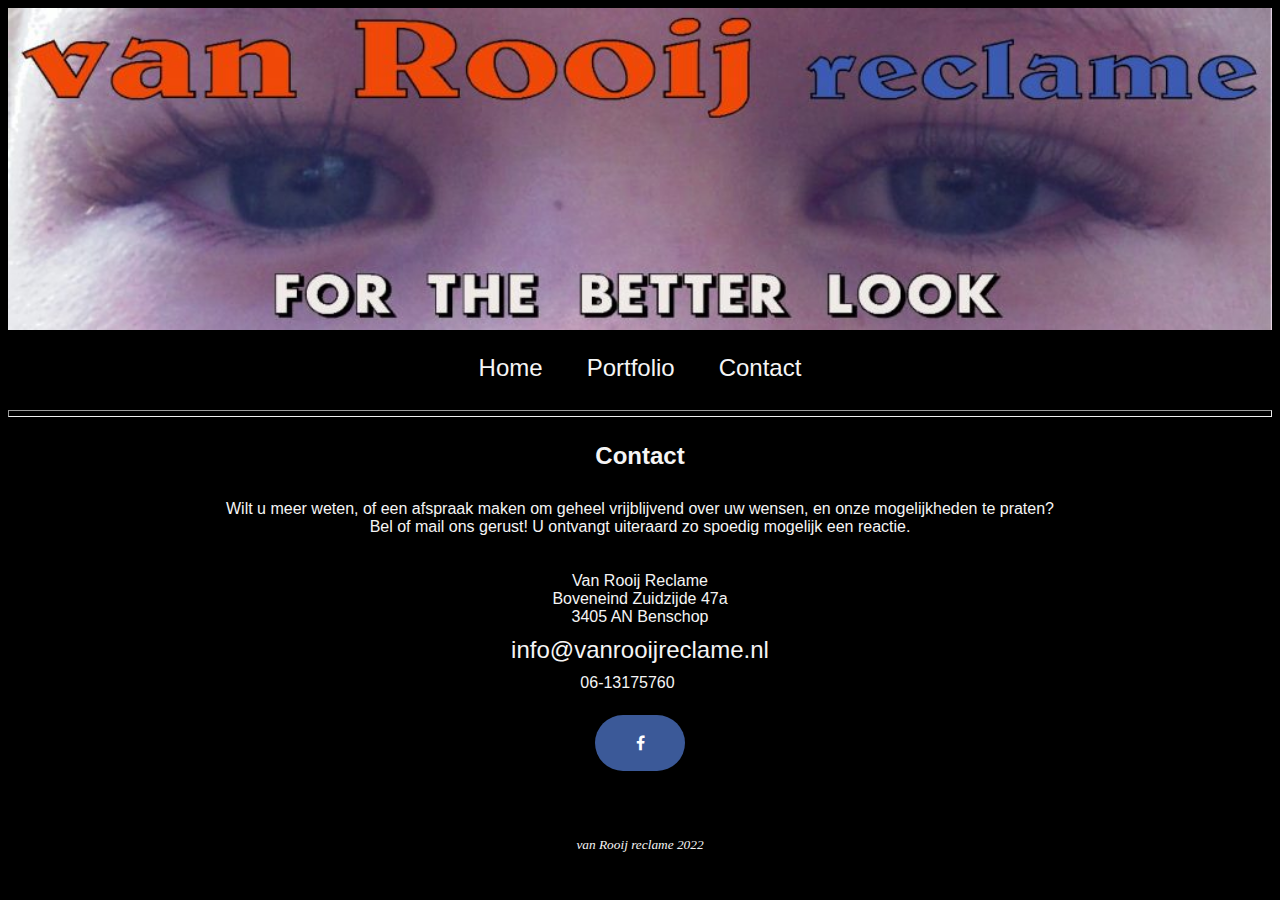
==== contact.html @ eeda5ac7 "Add files via upload" ====
<!DOCTYPE html>
<html lang="nl">
<head>
    <meta charset="UTF-8">
    <meta http-equiv="X-UA-Compatible" content="IE=edge">
    <meta name="viewport" content="width=device-width, initial-scale=1.0">
    <title>Contact</title>
    <link rel="stylesheet" href="stijl/style1.css">
    <link rel="stylesheet" href="https://cdnjs.cloudflare.com/ajax/libs/font-awesome/4.7.0/css/font-awesome.min.css">

</head>
<body>
    <header><img src="img/logo.jpg" id="logo" width="100%" height="auto">
        <div class='nav'>
        <ul>
            <li class="a"><a href='index.html'>Home</a></li>
            <li class="a"><a href='portfolio.html'>Portfolio</a></li>
            <li class="a"><a href='visual/contact.html'>Contact</a></li>
        </ul>
    </nav>
    </div>
    </header>
    <hr>
    <main>
    <h2><b>Contact</b></h2>
    <p class="over">Wilt u meer weten, of een afspraak maken om geheel vrijblijvend over uw wensen, en onze mogelijkheden te praten?<br>
        Bel of mail ons gerust! U ontvangt uiteraard zo spoedig mogelijk een reactie.
        <br>
        <br>
        <adress class="over"><br>
        Van Rooij Reclame<br>
        Boveneind Zuidzijde 47a<br>
        3405 AN Benschop<br>
        <a href='mailto:info@vanrooijreclame.nl'>info@vanrooijreclame.nl</a><br>
        06-13175760</adress><br>
        <br>
        <a href="https://www.facebook.com/VanRooijReclame/" class="fa fa-facebook"></a></p>
    </main>
    <br>
    <br>
    <footer><i>van Rooij reclame 2022</i></footer>
</body>
</html>
---- stijl/style1.css ----
.slider {
    width: 500px;
    text-align: center;
    overflow: hidden;
    display: block;
    vertical-align: middle;
    margin-left: auto;
    margin-right: auto;
  }
  
  .slides {
    display: flex;
    overflow-x: auto;
    
    border-radius: 5px;
    
    scroll-behavior: smooth;
    
    -webkit-overflow-scrolling: touch;
    scroll-snap-points-x: repeat(300px);
    scroll-snap-type: mandatory;
  }
  .slides::-webkit-scrollbar {
    width: 10px;
    height: 10px;
  }
  .slides::-webkit-scrollbar-thumb {
    background: black;
    border-radius: 10px;
  }
  .slides::-webkit-scrollbar-track {
    background: transparent;
  }
  .slides > div {
    flex-shrink: 0;
    width: 500px;
    height: 500px;
    border-radius: 10px;
    background: #eee;
    transform-origin: center center;
    transform: scale(1);
    transition: transform 0.5s;
    position: relative;
    
    display: flex;
    justify-content: center;
    align-items: center;
    font-size: 100px;
  }
  .slides > div:target {
    transform: scale(0.8);
  }
  .author-info {
    background: rgba(0, 0, 0, 0.75);
    color: white;
    padding: 0.75rem;
    text-align: center;
    position: absolute;
    bottom: 0;
    left: 0;
    width: 100%;
    margin: 0;
  }
  .author-info a {
    color: white;
  }
  .img {
    object-fit: cover;
    position: absolute;
    top: 0;
    left: 0;
    width: 100%;
    height: 100%;
  }
  
  .slider > a {
    display: inline-flex;
    width: 2.5rem;
    height: 2.5rem;
    background: black;
    text-decoration: none;
    align-items: center;
    justify-content: center;
    border-radius: 50%;
    margin: 0 0 0.5rem 0;
    position: relative;
  }
  .slider > a:active {
    top: 1px;
  }
  .slider > a:focus {
    background: #000;
  }
  body {
    background-color: black;
    color: whitesmoke;
 }
 header {
    display: block;
    vertical-align: middle;
    text-align: center;
    color: whitesmoke;
    text-decoration: none;
 }
 hr {
    height: 5px;
    
 }
 .nav, ul{
    display: inline-block;
    list-style: none;
    vertical-align: middle;
    margin-left: auto;
    margin-right: auto;
    text-align: center;
    color: whitesmoke;
    text-decoration: none;
 }
ul {
    display: inline-block;
    vertical-align: middle;
    margin: 0px;
    padding: 0px;
    text-align: center;
    color: whitesmoke;
    text-decoration: none;
}
 .nav li {
    display: inline-block;
    vertical-align: middle;
    color: whitesmoke;
    margin-left: auto;
    margin-right: auto;
    text-align: center;
    text-decoration: none;
    
 }
 .fa {  
    padding: 20px;  
    text-align: center;  
    margin: 5px 2px;  
    font-size: 30px;  
    width: 50px;  
  }  
  .fa-facebook {  
    background: #3B5998;  
    color: white;  
    border-radius: 100px;
  }  
 .a, a {
    color: whitesmoke;
    vertical-align: middle;
    display: inline-block;
    text-decoration: none;
    margin-left: auto;
    margin-right: auto;
    padding: 10px;
    font-size: 18pt;
    font-family: 'Lucida Sans', 'Lucida Sans Regular', 'Lucida Grande', 'Lucida Sans Unicode', Geneva, Verdana, sans-serif;
 }
  
 a:hover {
    color: cornflowerblue;
 }
 a:active {
    color:darkred;
 }
 .over, h2 {
    font-family: 'Lucida Sans', 'Lucida Sans Regular', 'Lucida Grande', 'Lucida Sans Unicode', Geneva, Verdana, sans-serif;
    padding: 5px;
    margin: 20px;
    text-align: center;
 } 
 h2 {
    text-align: center;
    
    
 }
 .review {
    text-align: center;
    color: whitesmoke;
 }
 #kleinlogo {
    margin-left: auto;
    margin-right: auto;
    width: 40%;
    
    display: block;
    border-radius: 15px;
 }
 footer {
    text-align: center;
    font-size: 10pt;
 }
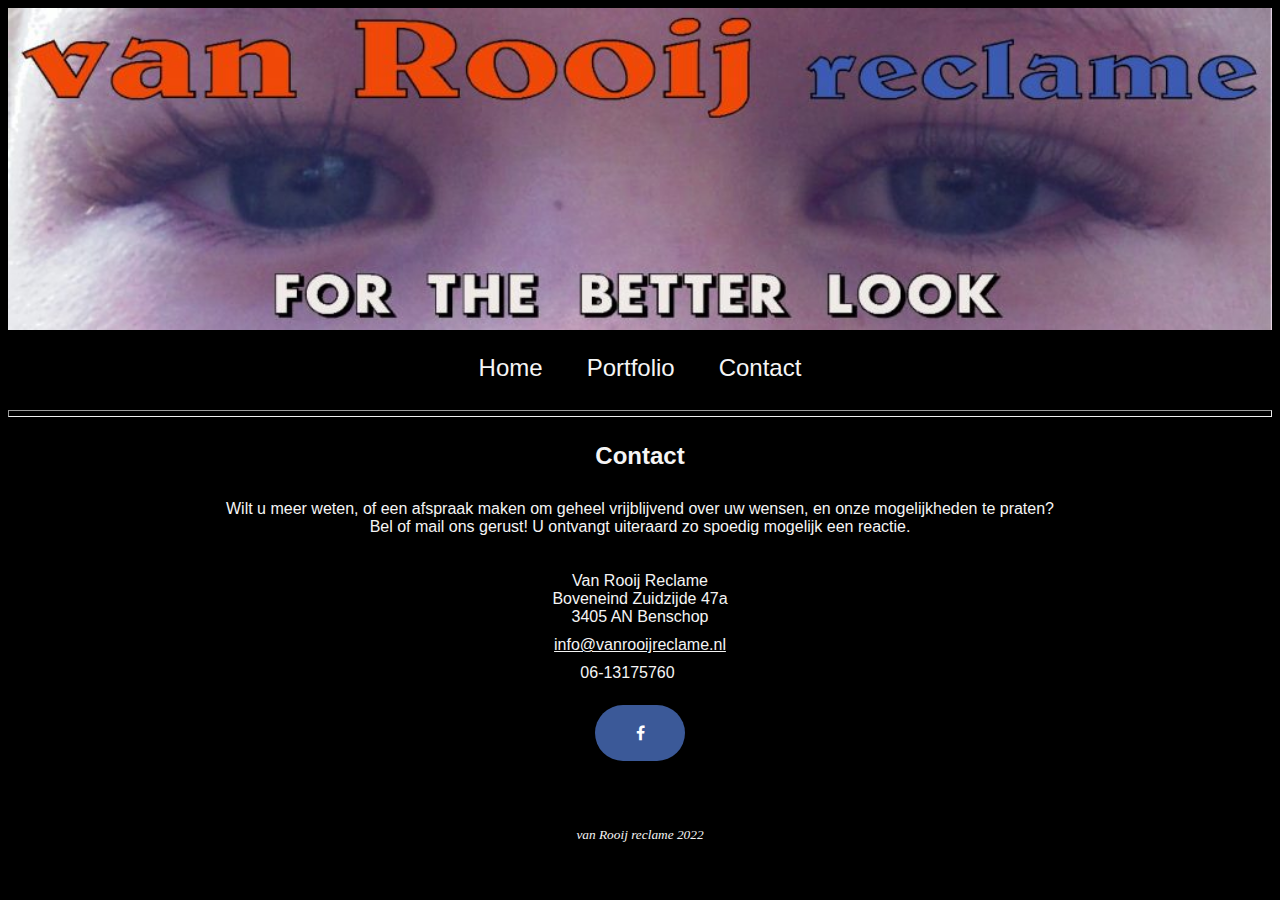
==== commit dccf00da: "Add files via upload" ====
--- a/contact.html
+++ b/contact.html
@@ -31,7 +31,7 @@
         Van Rooij Reclame<br>
         Boveneind Zuidzijde 47a<br>
         3405 AN Benschop<br>
-        <a href='mailto:info@vanrooijreclame.nl'>info@vanrooijreclame.nl</a><br>
+        <a class='link' href='mailto:info@vanrooijreclame.nl'>info@vanrooijreclame.nl</a><br>
         06-13175760</adress><br>
         <br>
         <a href="https://www.facebook.com/VanRooijReclame/" class="fa fa-facebook"></a></p>
--- a/stijl/style1.css
+++ b/stijl/style1.css
@@ -6,6 +6,11 @@
     vertical-align: middle;
     margin-left: auto;
     margin-right: auto;
+  }
+  @media only screen and (max-width: 600px){
+    .slider {
+      width: 300px;
+    }
   }
   
   .slides {
@@ -192,5 +197,10 @@
     text-align: center;
     font-size: 10pt;
  }
+ .link {
+  text-decoration: underline;
+  color: whitesmoke;
+  font-size: 12pt;
+ }
   
   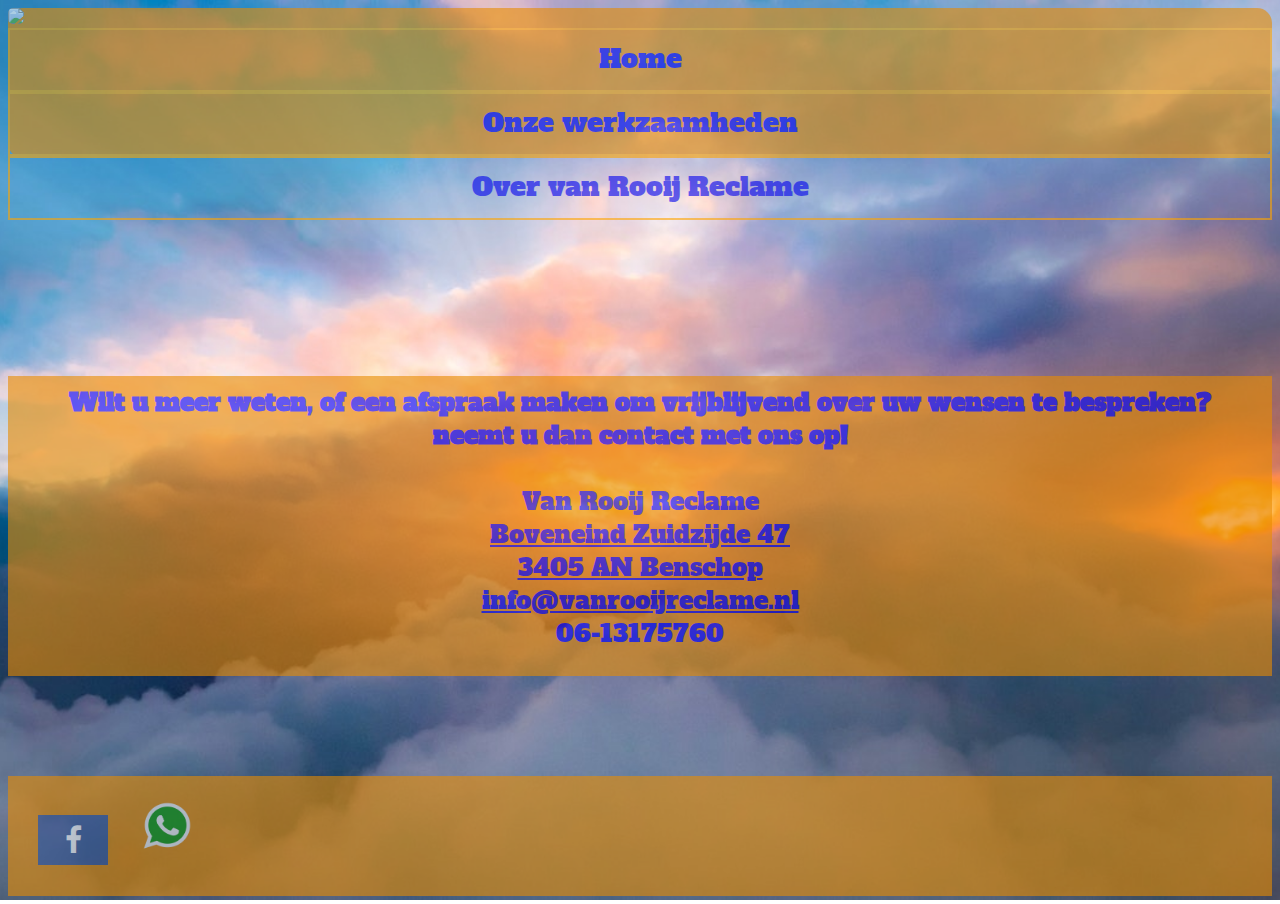
==== commit cfe776ad: "Add files via upload" ====
--- a/contact.html
+++ b/contact.html
@@ -4,40 +4,53 @@
     <meta charset="UTF-8">
     <meta http-equiv="X-UA-Compatible" content="IE=edge">
     <meta name="viewport" content="width=device-width, initial-scale=1.0">
-    <title>Contact</title>
-    <link rel="stylesheet" href="stijl/style1.css">
+    <title>Marcel</title>
     <link rel="stylesheet" href="https://cdnjs.cloudflare.com/ajax/libs/font-awesome/4.7.0/css/font-awesome.min.css">
-
+    <link rel="stylesheet" href="style/contact.css">
+    <link rel="preconnect" href="https://fonts.googleapis.com">
+<link rel="preconnect" href="https://fonts.gstatic.com" crossorigin>
+<link href="https://fonts.googleapis.com/css2?family=Alfa+Slab+One&display=swap" rel="stylesheet">
+<style>
+    @import url('https://fonts.googleapis.com/css2?family=Alfa+Slab+One&display=swap');
+    </style>
+<link rel="preconnect" href="https://fonts.googleapis.com">
+<link rel="preconnect" href="https://fonts.gstatic.com" crossorigin>
+<link href="https://fonts.googleapis.com/css2?family=Courgette&display=swap" rel="stylesheet">
+<style> @import url('https://fonts.googleapis.com/css2?family=Courgette&display=swap'); </style>    
 </head>
 <body>
-    <header><img src="img/logo.jpg" id="logo" width="100%" height="auto">
-        <div class='nav'>
-        <ul>
-            <li class="a"><a href='index.html'>Home</a></li>
-            <li class="a"><a href='portfolio.html'>Portfolio</a></li>
-            <li class="a"><a href='visual/contact.html'>Contact</a></li>
-        </ul>
-    </nav>
+    <div class="header"><img class='logo' src='img/logovr.jpg'>
+        <a class="custom-button" href="index.html">Home</a>
+        <a class="custom-button" href="werkzaamheden.html">Onze werkzaamheden</a>
+        <a class="custom-button" href="over.html">Over van Rooij Reclame</a>
     </div>
-    </header>
-    <hr>
-    <main>
-    <h2><b>Contact</b></h2>
-    <p class="over">Wilt u meer weten, of een afspraak maken om geheel vrijblijvend over uw wensen, en onze mogelijkheden te praten?<br>
-        Bel of mail ons gerust! U ontvangt uiteraard zo spoedig mogelijk een reactie.
-        <br>
-        <br>
-        <adress class="over"><br>
-        Van Rooij Reclame<br>
-        Boveneind Zuidzijde 47a<br>
-        3405 AN Benschop<br>
-        <a class='link' href='mailto:info@vanrooijreclame.nl'>info@vanrooijreclame.nl</a><br>
-        06-13175760</adress><br>
-        <br>
-        <a href="https://www.facebook.com/VanRooijReclame/" class="fa fa-facebook"></a></p>
-    </main>
     <br>
-    <br>
-    <footer><i>van Rooij reclame 2022</i></footer>
+    
+    <div class="contact">
+        
+           <p><b>Wilt u meer weten, of een afspraak maken om vrijblijvend over uw wensen te bespreken?<br>
+            
+            neemt u dan contact met ons op!</b><br>
+            <br>
+            
+            Van Rooij Reclame<br>
+            <a href="https://goo.gl/maps/nfouDAzoviiV7YLQ7" target="_blank">Boveneind Zuidzijde 47<br>
+            3405 AN Benschop</a><br>
+            <a href="info@vanrooijreclame.nl">info@vanrooijreclame.nl</a><br>
+            06-13175760<br>
+        </p>
+        
+    </div>
+    
+    
+    
+  
+    <footer>
+        <a href="https://www.facebook.com/VanRooijReclame" class="fa fa-facebook"></a>
+        <a href="https://wa.me/0031613175760">
+            <img src="img/whatsapp.png" alt="Whatsapp" width="50px" height="50px" style='margin-top: 25px;'>
+            </a>
+        
+    </footer>
 </body>
 </html>--- a/style/contact.css
+++ b/style/contact.css
@@ -0,0 +1,227 @@
+html {
+    min-height: 100%;
+    background-image: url(../img/clouds.jpg);
+    background-size: cover;
+    background-repeat: no-repeat;
+    background-position: center center;
+    background-attachment: fixed;
+  }
+  body{
+    color: blue;
+  }
+  .header{
+    background-color: rgb(233, 140, 0);
+    opacity: 60%;
+    width: 100%;
+    height: 150px;
+    border-radius: 15px;
+  }@media only screen and (max-width: 800px){
+    .header{
+        height: 100px;
+    }
+  }
+  .logo{
+    height: 150px;
+    border-radius: 5px;
+  }@media only screen and (max-width: 800px){
+    .logo{
+        height: 100px;
+        width: 100%;
+    }
+  }
+  .font-effect-shadow-multiple{
+    font-family: 'Alfa Slab One', cursive;
+    font-size: 40pt;
+    padding-left: 50px;
+    justify-content: bottom;
+    text-align: center;
+    padding-top: 70px;
+  }@media only screen and (max-width: 800px){
+    .font-effect-shadow-multiple{
+    font-family: 'Alfa Slab One', cursive;
+    font-size: 40pt;
+    padding-left: 10px;
+    padding-top: 80px;
+    }
+  }
+  .custom-button,
+.custom-button:visited {
+      display: block;
+      text-align: center;
+      padding: 10px;
+      border: 2px solid orange;
+      text-decoration: none;
+      height: 40px;
+      font-family: 'Alfa Slab One', cursive;
+      font-size: 20pt;
+      animation-timing-function: ease-in;
+}
+.custom-button{
+        animation-duration: 2.5s;
+        animation-name: slidein;
+      }
+      
+      @keyframes slidein {
+        from {
+          margin-left: 100%;
+          width: 300%;
+        }
+      
+        to {
+          margin-left: 0%;
+          width: 100%;
+        }
+        
+      }
+@media only screen and (max-width: 800px){
+    .custom-button,
+    .custom-button:visited{
+    display: block;
+    text-align: center;
+    height: 25px;
+}
+}
+
+.custom-button:hover {
+      background: blue;
+      color: orange;
+}
+.een{
+    display: block;
+    font-family: 'Courgette';
+    opacity: 60%;
+    background-color: rgb(233, 140, 0);
+    height: 160px;
+    width: 60%;
+    margin-top: 250px;
+    padding: 15px;
+    font-size: 14pt;
+    margin-left: auto;
+    margin-right: auto;
+}@media only screen and (max-width: 800px){
+    .een{
+        width: auto;
+        font-size: 12pt;
+        padding:2px;
+        margin-top: 180px;
+    }
+}
+.folie{
+    width: 60px;
+    float: right;
+    height: 100px;
+    padding:15px;
+    font-size: 15pt;
+}@media only screen and (max-width: 800px){
+    .folie{
+        width: auto;
+        font-size: 12pt;
+        padding:2px;
+    }
+}
+.folie:hover{
+    color: #424242; 
+  -webkit-transition: all .3s ease-in;
+  -moz-transition: all .3s ease-in;
+  -ms-transition: all .3s ease-in;
+  -o-transition: all .3s ease-in;
+  transition: all .3s ease-in;
+  opacity: 1;
+  transform: scale(4.15);
+  -ms-transform: scale(4.15); /* IE 9 */
+  -webkit-transform: scale(4.15); /* Safari and Chrome */
+
+}
+.twee{
+    display: block;
+    font-family: 'Courgette';
+    opacity: 60%;
+    background-color: rgb(233, 140, 0);
+    height: 160px;
+    width: 60%;
+    margin-top: 20px;
+    padding: 15px;
+    font-size: 14pt;
+    margin-left: auto;
+    margin-right: auto;
+}@media only screen and (max-width: 800px){
+    .twee{
+        width: auto;
+        font-size: 12pt;
+        padding:5px;
+        
+    }
+}
+
+.drie{
+    display: block;
+    font-family: 'Courgette';
+    opacity: 60%;
+    background-color: rgb(233, 140, 0);
+    height: 160px;
+    width: 60%;
+    margin-top: 20px;
+    padding: 10px;
+    font-size: 14pt;
+    margin-left: auto;
+    margin-right: auto;
+}@media only screen and (max-width: 800px){
+    .drie{
+        width: auto;
+        font-size: 12pt;
+        padding:5px;
+        
+    }
+}
+
+
+footer{
+    width: 100%;
+    height: 120px;
+    background-color: rgb(233, 140, 0);
+    margin-top: 100px;
+    opacity: 60%;
+}@media only screen and (max-width: 600px){
+    footer{
+        margin-top: 230px;
+        width: 100%;
+    }
+}
+p{
+    text-align: center;
+    
+    margin: auto;
+    font-size: 18pt;
+    font-family:  'Alfa Slab One';
+}@media only screen and (max-width: 800px){
+    p{
+    font-size: 12pt;
+    text-align: center;
+    margin: auto;
+    }
+}
+.contact{
+    padding: 10px;
+    margin-top: 200px;
+    height: 280px;
+    background-color: rgb(233, 140, 0);
+    opacity: 60%;
+}@media only screen and (max-width: 800px){
+    .contact{
+        height: 200px;
+        margin-top: 180px;
+    }
+}
+.fa {
+    padding: 20px;
+    font-size: 30px;
+    width: 50px;
+    text-align: center;
+    text-decoration: none;
+  }
+  .fa-facebook {
+    background: #3B5998;
+    color: white;
+    margin: 30px;
+    padding:10px;
+  }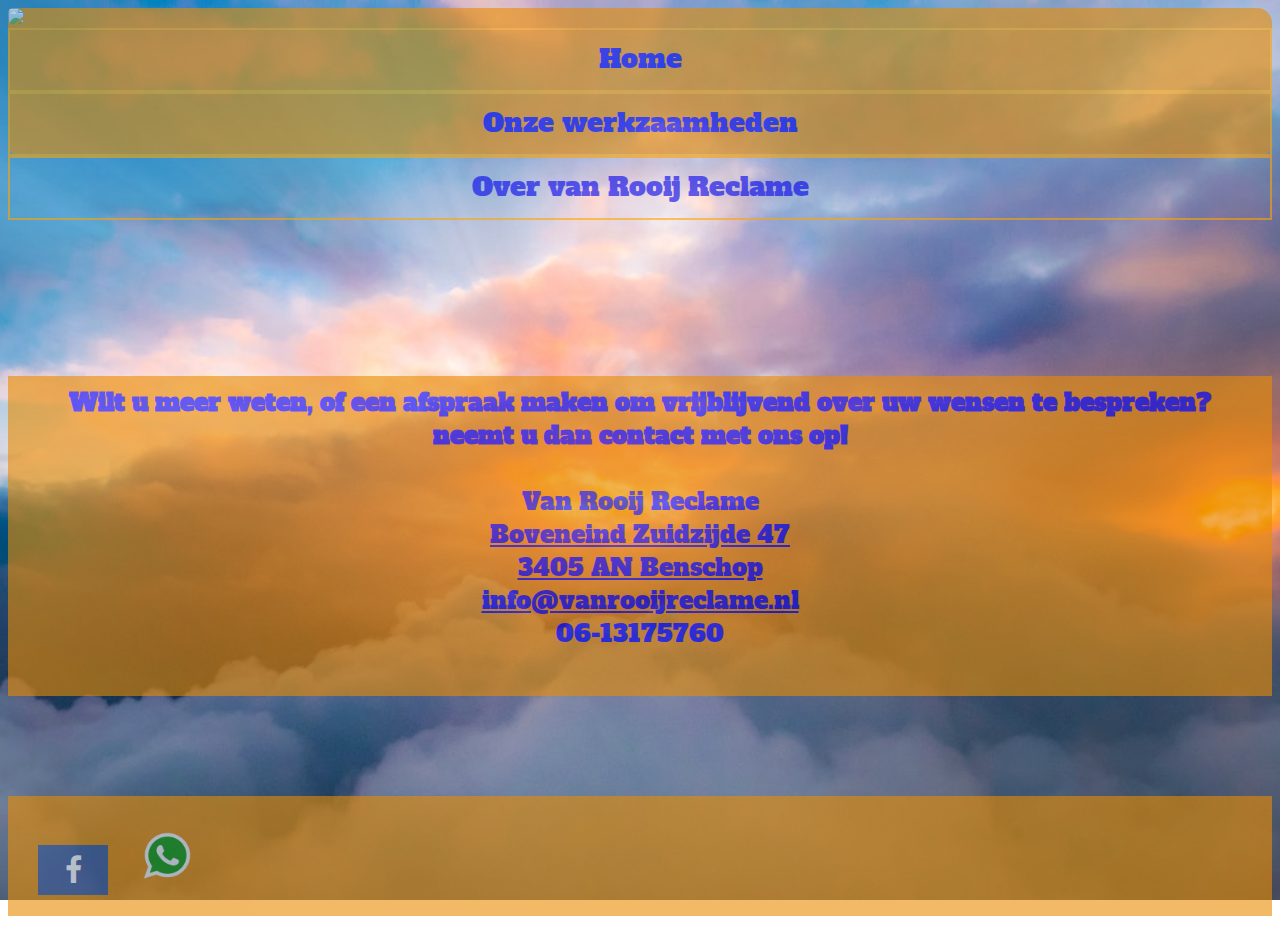
==== commit 234ff577: "Add files via upload" ====
--- a/contact.html
+++ b/contact.html
@@ -4,7 +4,7 @@
     <meta charset="UTF-8">
     <meta http-equiv="X-UA-Compatible" content="IE=edge">
     <meta name="viewport" content="width=device-width, initial-scale=1.0">
-    <title>Marcel</title>
+    <title>Contact</title>
     <link rel="stylesheet" href="https://cdnjs.cloudflare.com/ajax/libs/font-awesome/4.7.0/css/font-awesome.min.css">
     <link rel="stylesheet" href="style/contact.css">
     <link rel="preconnect" href="https://fonts.googleapis.com">
@@ -48,7 +48,7 @@
     <footer>
         <a href="https://www.facebook.com/VanRooijReclame" class="fa fa-facebook"></a>
         <a href="https://wa.me/0031613175760">
-            <img src="img/whatsapp.png" alt="Whatsapp" width="50px" height="50px" style='margin-top: 25px;'>
+            <img src="img/whatsapp.png" alt="Whatsapp" width="50px" height="50px" style='margin-top: 35px;'>
             </a>
         
     </footer>
--- a/style/contact.css
+++ b/style/contact.css
@@ -181,6 +181,7 @@
     background-color: rgb(233, 140, 0);
     margin-top: 100px;
     opacity: 60%;
+    display: inline-block;
 }@media only screen and (max-width: 600px){
     footer{
         margin-top: 230px;
@@ -203,12 +204,12 @@
 .contact{
     padding: 10px;
     margin-top: 200px;
-    height: 280px;
+    height: 300px;
     background-color: rgb(233, 140, 0);
     opacity: 60%;
 }@media only screen and (max-width: 800px){
     .contact{
-        height: 200px;
+        height: 250px;
         margin-top: 180px;
     }
 }
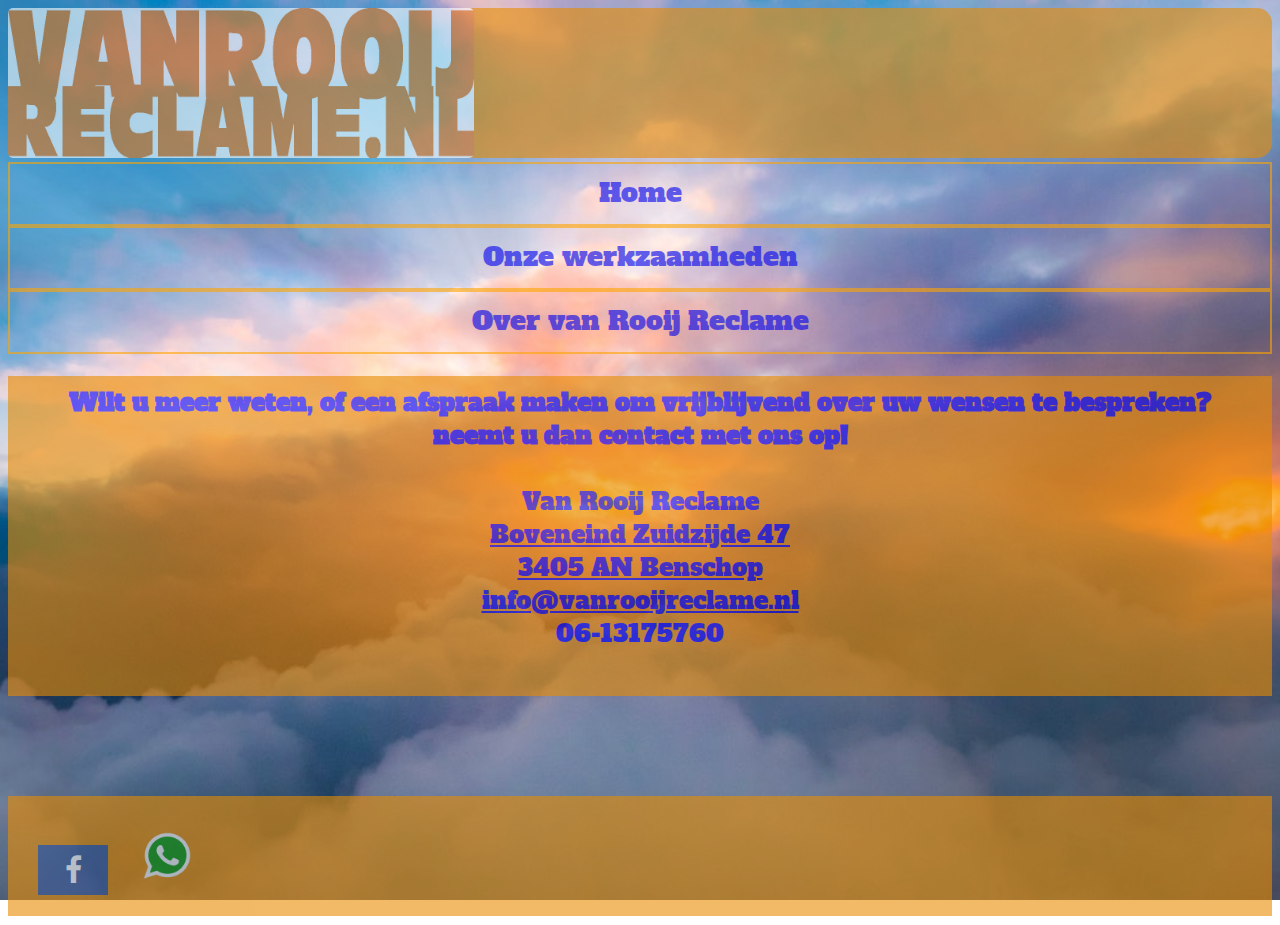
==== commit 04d385e3: "Update contact.html" ====
--- a/contact.html
+++ b/contact.html
@@ -19,7 +19,7 @@
 <style> @import url('https://fonts.googleapis.com/css2?family=Courgette&display=swap'); </style>    
 </head>
 <body>
-    <div class="header"><img class='logo' src='img/logovr.jpg'>
+    <div class="header"><img class='logo' src='img/logovr.JPG'>
         <a class="custom-button" href="index.html">Home</a>
         <a class="custom-button" href="werkzaamheden.html">Onze werkzaamheden</a>
         <a class="custom-button" href="over.html">Over van Rooij Reclame</a>
@@ -53,4 +53,4 @@
         
     </footer>
 </body>
-</html>+</html>
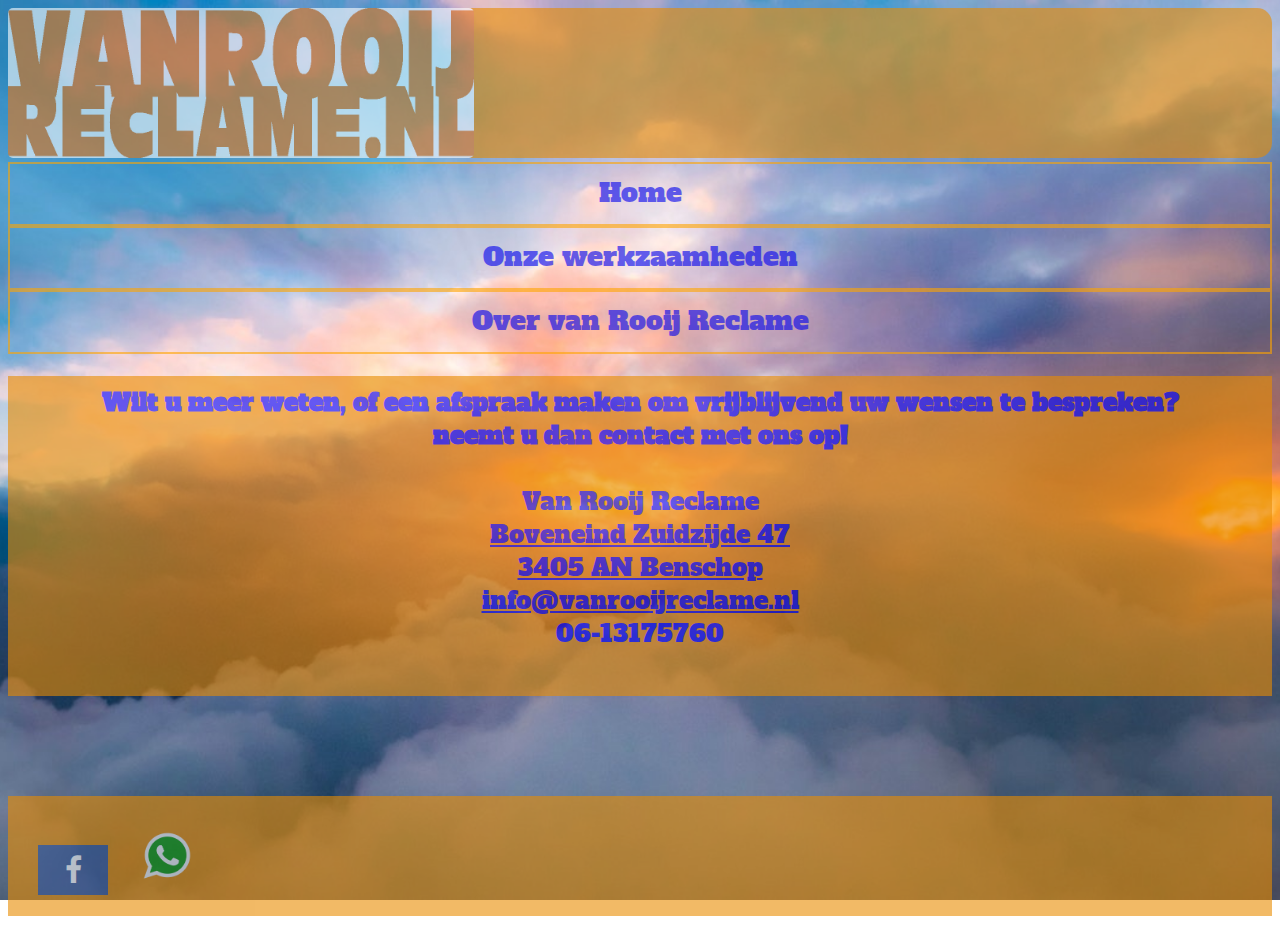
==== commit e01a9350: "Update contact.html" ====
--- a/contact.html
+++ b/contact.html
@@ -28,7 +28,7 @@
     
     <div class="contact">
         
-           <p><b>Wilt u meer weten, of een afspraak maken om vrijblijvend over uw wensen te bespreken?<br>
+           <p><b>Wilt u meer weten, of een afspraak maken om vrijblijvend uw wensen te bespreken?<br>
             
             neemt u dan contact met ons op!</b><br>
             <br>
